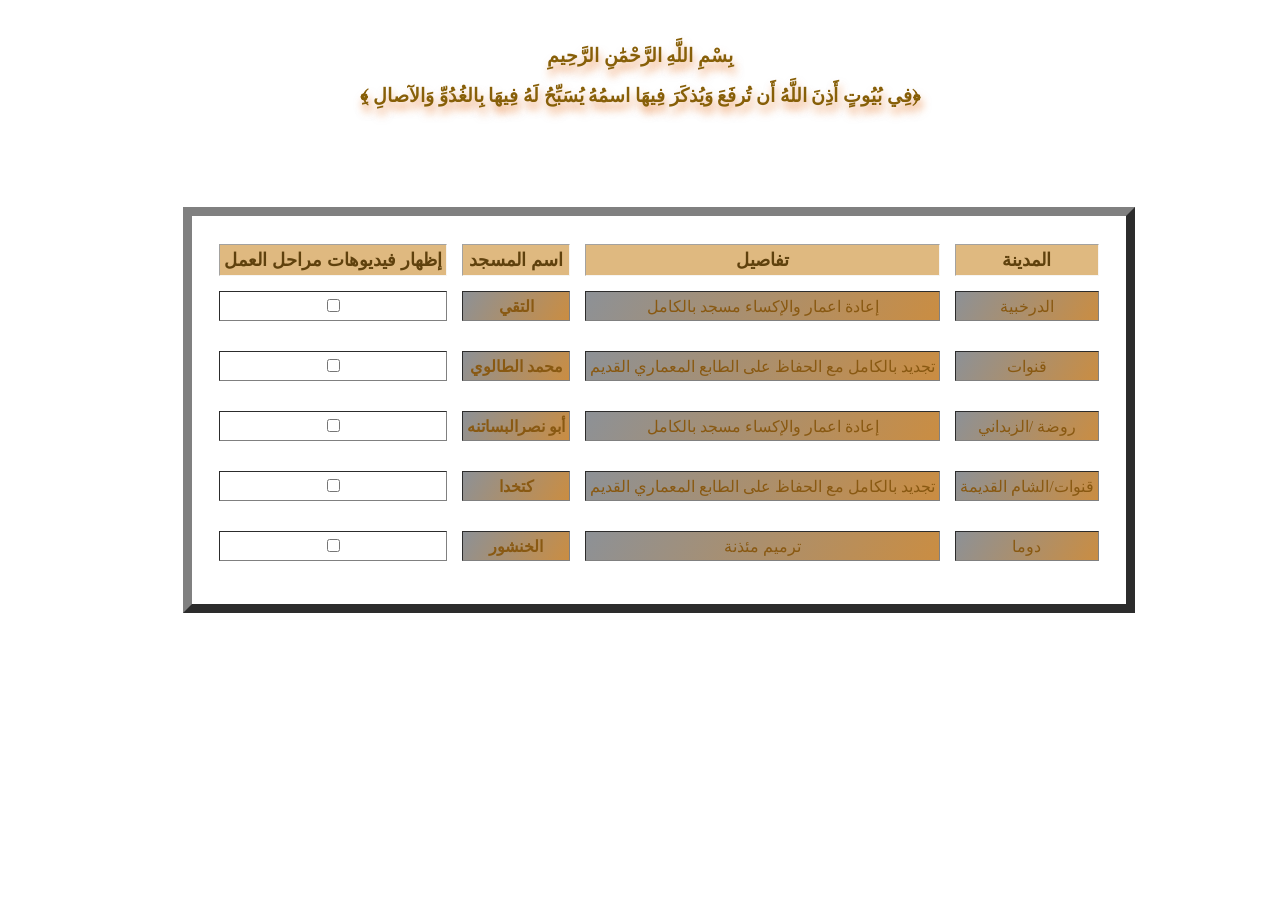
==== Our works.html @ 8078678f "Add files via upload" ====
<!DOCTYPE html>
<html lang="en">
<head>
    <meta charset="UTF-8">
    <meta name="viewport" content="width=device-width, initial-scale=1.0">
    <title>Document</title>
    
   <link href="style.css" rel="stylesheet"></link>
    

<style>
.tabel{  
   display:none;
}

.options {
  display: none;
}
</style>

<script>



function toggleTable(tableId) {
  var table = document.getElementById(tableId);
  var checkbox = document.getElementById(tableId + 'Checkbox');
  
  if (table.style.display === 'none') {
    table.style.display = 'table';
    checkbox.checked = true;
  } else {
    table.style.display = 'none';
    checkbox.checked = false;
  }
}




document.getElementById('showOptions').addEventListener('click', function() {
  document.getElementById('options').style.display = 'block';
});
</script>












</head>
<body class="class4">
   
  <div align="center"> <br>
    <h3 class="h1">بِسْمِ اللَّهِ الرَّحْمَٰنِ الرَّحِيمِ</h3>
    <H3 class="h1" >ِ﴾ فِي بُيُوتٍ أَذِنَ اللَّهُ أَن تُرفَعَ وَيُذكَرَ فِيهَا اسمُهُ يُسَبِّحُ لَهُ فِيهَا بِالغُدُوِّ وَالآصالِ﴿</H3>
    <table border="9" cellpadding="4" cellspacing="15"class="dive">
      
  
<tr class="class1">
<!-- <td align="center">أختيار</td> -->
<td align="center">إظهار فيديوهات مراحل العمل  </td>
<td align="center">اسم المسجد   </td>
<td align="center">تفاصيل</td>
<td align="center">المدينة</td>
</tr>
    




    <tr>
        <!-- <td align="center"><input type="radio"  name="option" value="option3"   /></td> -->
        <td align="center">  <input type="checkbox" name="checkbox" value="ho1"  id="table3Checkbox" onclick="toggleTable('table3')"  id="showOptions" />        </td>
        <td align="center"  class="class3">  <span ><b> التقي  </b></span> </td>
        <td align="center" class="class3">     إعادة اعمار والإكساء مسجد بالكامل </td>
        <td align="center" class="class3"> الدرخبية </td>
           </tr>
           <td id="table3"  id="options" style="display:none;">

                                                 <video src="video/جامع التقي بالدرخبية جزء الاول.mp4" class="video" controls ></video>
                                                   
                                                    <video src="video/جامع التقي بالدرخبية جزء الثاني.mp4" class="video" style="margin-left: 50px;"controls></video>
     
  
           </td>




















                

        
   </td>

          <tr>
            <!-- <td align="center"><input type="radio"   name="option" value="option4"  /></td> -->
            <td align="center">  <input type="checkbox" name="checkbox" value="ho1" id="table4Checkbox" onclick="toggleTable('table4')"   id="showOptions" />        </td>
            <td align="center"  class="class3"> <span ><b >  محمد الطالوي </b></span>  </td>
            <td align="center" class="class3">         تجديد بالكامل  مع الحفاظ على الطابع المعماري القديم </td>
            <td align="center" class="class3">قنوات </td>
            </tr>
            <td id="table4" id="options" style="display:none; ">

        <video src="video/جامع محمد الطالوي بالقنوات.mp4" class="video" controls></video></td>
                        
        
           </td>                                      
                                 





                 

<tr>
<!-- <td align="center"><input type="radio"  name="option" value="option1" /></td> -->
<td align="center"> <input type="checkbox" name="checkbox" value="ho1" id="table1Checkbox" onclick="toggleTable('table1')"  id="showOptions" /> </td>

<td align="center" class="class3">  <span class=""><b> أبو نصرالبساتنه </b></span> </td>
<td align="center" class="class3">      إعادة اعمار والإكساء مسجد بالكامل </td>
<td align="center" class="class3">روضة /الزبداني </td>
 </tr>  
<td id="table1"  id="options" style="display:none;">

      

<video class="video" controls>
    <source src="video/جامع ابو النصر   البساتنه الروضة الذبداني.mp4" type="video/mp4">
    <source src="video/‏‏جامع ابو النصر   البساتنه الروضة الذبداني - نسخة.mp4" type="video/ogg">
    Your browser does not support the video tag!
</video>
     
</td>
        
                         

      
<tr>
    <!-- <td align="center"><input type="radio"   name="option" value="option2" /></td> -->
    <td align="center">  <input type="checkbox"  name="checkbox" value="ho1"  id="table2Checkbox" onclick="toggleTable('table2')"   id="showOptions" >        </td>


    <td align="center"  class="class3"> <span ><b>  كتخدا </b></span>  </td>
    <td align="center" class="class3">    تجديد بالكامل  مع الحفاظ على الطابع المعماري القديم  </td>
    <td align="center" class="class3">قنوات/الشام القديمة </td>
    </tr>
    <td id="table2"  id="options" style="display:none;"  >

       
<video src="video/جامع كدخدا دمشق القديمة.mp4" class="video" controls></video>



              </td>
     

  
   </td>


       
        
                         






            <tr  >
                <!-- <td align="center"><input type="radio"  name="option" value="option5"  /></td> -->
                <td align="center">  <input type="checkbox" name="checkbox" value="ho1" id="table5Checkbox" onclick="toggleTable('table5')"  id="showOptions" />        </td>
                <td align="center"  class="class3">  <span > <b> الخنشور  </b></span> </td>
                <td align="center" class="class3"> ترميم  مئذنة  </td>
                <td align="center" class="class3">دوما </td>
                </tr>
                <td id="table5" id="options" style="display:none;">

<img src="imges/" alt="">
                       
                   </td>



                                    </tr>
                                   
                                
                                



                                        
                                


</tr>

                                
                                                 
                                  
 </table>

      



</body>
</html>
---- style.css ----
.class1 {
background-color: rgb(223, 185, 128);
font-family: 'Lucida Sans', 'Lucida Sans Regular', 'Lucida Grande', 'Lucida Sans Unicode', Geneva, Verdana, sans-serif;
font-style: normal;
font-weight: bold;
color: #5f410d;
border-color: #f7f5f2;
font-size: large;
}

.class2{
    font-family:'Lucida Sans', 'Lucida Sans Regular', 'Lucida Grande', 'Lucida Sans Unicode', Geneva, Verdana, sans-serif;
color: rgb(213, 155, 20);


}
.class3{


background: linear-gradient(120deg,#8d9196,#ca8d42);

}
.dive{
color:   rgb(137, 89, 18);
padding:1%;
margin-left: 3%;
margin-top: 100px;
background-size: cover;
}
.class4{
 background:url(imges/Download\ premium\ vector\ of\ White\ and\ gold….jpg);
background-repeat: no-repeat;

background-size: cover;
background-attachment: fixed;
}
.class5{

    background-color: rgba(106, 167, 21, 0.795);
    outline: none;
   text-align: center;
   margin: 2%;
   box-shadow: inset --10.5em 0 0 0 rgb(14, 11, 179) , inset 10.5em 0 0 0 #549de2;
}
.p{
    
    background: linear-gradient(120deg,#8d9196,#ca8d42);
    
    border-radius: 20px;
  
   margin-top: 1%;
   cursor: pointer;
 
   padding: 1%;
  font-family: Impact, Haettenschweiler, 'Arial Narrow Bold', sans-serif;
font-size: 100%;
  
   text-align: right;

}

.class6{
width: 120px;
   height: 15px;
   padding: 12px 20px;
   border-radius: 20px;
   box-shadow: 0 15px 35px rgba(0,0,0,0.5);
   background-color: rgba(255,255,255,0.05);
   text-align: center;
   margin: 30px auto;
   cursor: pointer;
}
.card{
    
   
    width: 170px;
    height: 170px;
    background: linear-gradient(rgb(27, 25, 182), rgb(94, 140, 199));
    border-radius: 50%;
    content: '';
box-shadow: inset --10.5em 0 0 0 rgb(14, 11, 179) , inset 10.5em 0 0 0 #549de2;
}
.spaned{
    font-style: unset;
color: rgb(255, 255, 255);
width: 50%;
}
.divr{
    color:   rgb(0, 0, 0);
    background-color: rgb(191, 200, 204);
    padding: 0%;


text-align: right;
margin: 1%;
}
.class7{

    margin: 1%;
}


















.form{ 
    text-align: right;
    border-radius: 9%;
    margin:1px;
    /* background:url(rrr\ \(1\).png); */
    width: 550px;
    flex-direction: column;
    display: flex;
    font-family: 'Gill Sans', 'Gill Sans MT', Calibri, 'Trebuchet MS', sans-serif;
  
    }
    .input{
        padding: 2%;
        outline: none;
        border-radius: 10%;
        background: linear-gradient(120deg,#8d9196,#bd8608);
        margin: 3%;
        font-family: Georgia, 'Times New Roman', Times, serif;
    }
   .p2 {background-color: rgba(192, 124, 23, 0.795);
        outline: none;
       text-align: center;
       margin: 2%;
    }
    .h3{ border-radius: 5%;
        
        background: linear-gradient(120deg,#8d9196,#46474b);
        text-align: center;
    color: rgb(255, 255, 255);
    }
   .div{
      max-width: 100%;
     
    background:url(zzzz.png);
    padding: 200px;
    
    position: relative;
    background-repeat: no-repeat;
    background-size:100%;
    }
    
   .h2{
    text-align: right;
    margin-top: 40px;
    font-family: Impact, Haettenschweiler, 'Arial Narrow Bold', sans-serif;
    font-size: 14px;
    color: rgb(141, 83, 8);
    
    
    border-width:5px;
    padding: 10px;
     animation-name: inherit;
    }
   .label{
    
    font-size: larger;
    
    }
    .h9{ 
        border-radius: 5%;
        background: linear-gradient(120deg,#8d9196,#8c5f06);
        text-align: center;
        color: rgb(255, 255, 255);


    }

















    .class1-ph{



background-color: rgb(223, 185, 128);
font-family: 'Lucida Sans', 'Lucida Sans Regular', 'Lucida Grande', 'Lucida Sans Unicode', Geneva, Verdana, sans-serif;
font-style: normal;
font-weight: bold;
color: #5f410d;
border-color: #f7f5f2;
font-size: large;
margin: 400px;
    }











     .social-icons i {
    font-size: 20px; /* لتكبير حجم الأيقونات */
    margin: 0 5px; /* مسافة بين الأيقونات */
    color: #0e0b0b; /* لون افتراضي */
  }

  .social-icons .fa-facebook {
    color: #3b5998; /* لون فيسبوك */
  }

  .social-icons .fa-instagram {
    color: #e02717; /* لون انستجرام (أقرب للتدريج اللوني) */
  }

  .social-icons .fa-whatsapp {
    color: #1d994a; /* لون واتساب */
  }
  
  .h1
 {color: #875f08;
    text-shadow: 2px 7px 9px rgba(230, 100, 8, 0.552);}


    .video{
    
  width: 150px;
  height: 150px;


  border: 3px solid #eab918;
  border-radius: 16px 5px;

  position: relative;
  z-index: 40;

  transform: scale(1.2);
  opacity: 0.9;
  transition:  0.9s ease;

  
}
a:hover {color: #ac1111aa;}





/* صفحة المساجد المدمرة  */


.items{
display: flex;

}




.img {
  /* (اختياري) أضف انتقالاً سلساً ليجعل التكبير يحدث بتدريج */
  transition: transform 0.6s ease-out; /* المدة 0.3 ثانية، ونوع الحركة ease */

  /* (اختياري) يمكنك إضافة مؤشر الفأرة ليشير إلى أنها تفاعلية */
  cursor: pointer;

  /* (اختياري) تأكد من أن الصورة لا تتجاوز عرض الحاوية */
  max-width: 100%;
  height: 90px;
  display: block; /* يساعد في التنسيق */

  width: 150px;
}

/* طبق هذه التغييرات عندما يمر مؤشر الفأرة فوق الصورة */
.img:hover {
  /* استخدم transform: scale() لتغيير حجم الصورة */
  transform: scale(1.2); /* القيمة 1.1 تعني تكبير الصورة بنسبة 10% (1.1 مرة حجمها الأصلي) */
  /* يمكنك تغيير القيمة لتكبير أكثر أو أقل (مثلاً: 1.2 لتكبير 20%) */
}
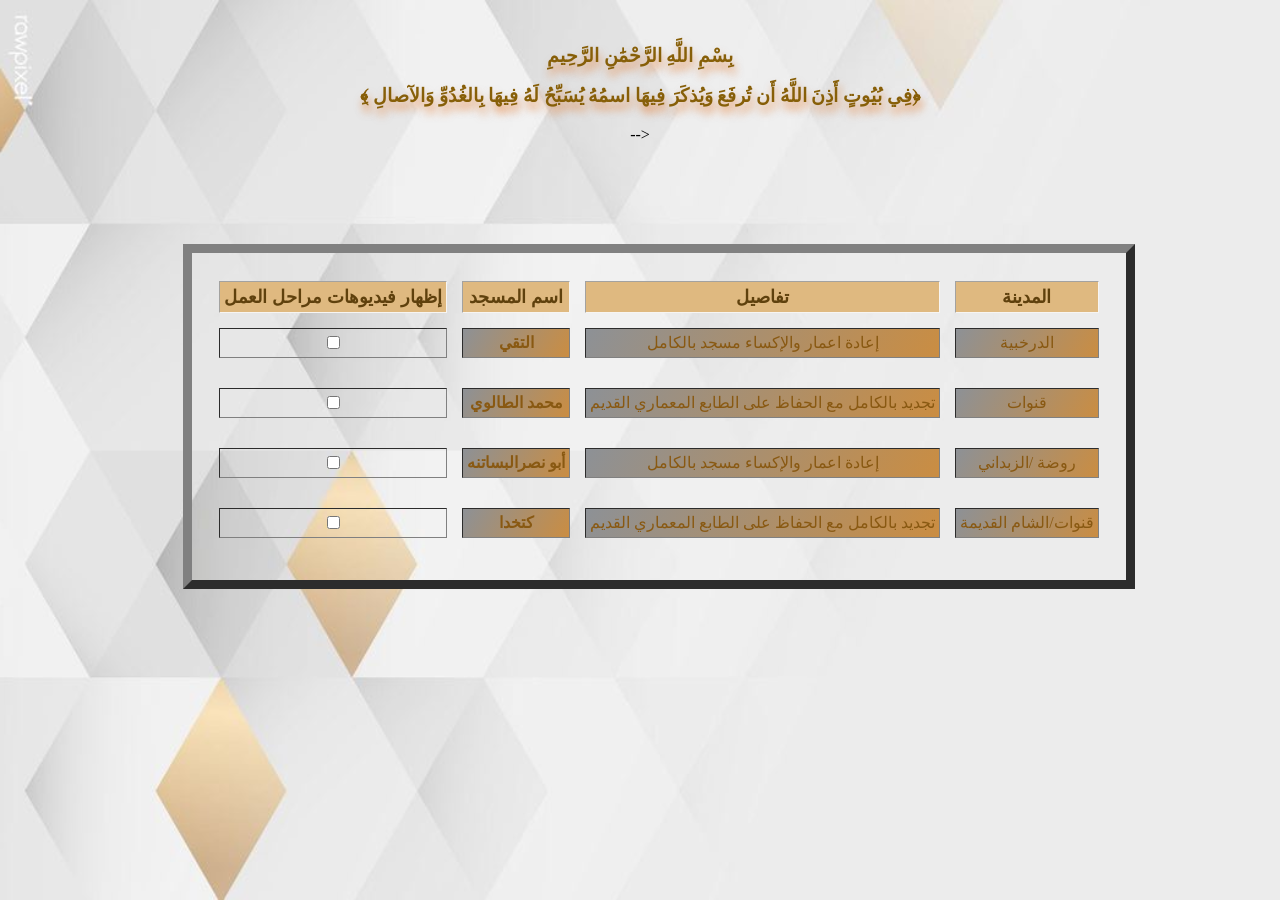
==== commit be6c4526: "Add files via upload" ====
--- a/Our works.html
+++ b/Our works.html
@@ -84,9 +84,9 @@
            </tr>
            <td id="table3"  id="options" style="display:none;">
 
-                                                 <video src="video/جامع التقي بالدرخبية جزء الاول.mp4" class="video" controls ></video>
+                                                 <video src="video2/جامع التقي بالدرخبية جزء الاول.mp4" class="video" controls ></video>
                                                    
-                                                    <video src="video/جامع التقي بالدرخبية جزء الثاني.mp4" class="video" style="margin-left: 50px;"controls></video>
+                                                    <video src="video3/جامع التقي بالدرخبية جزء الثاني.mp4" class="video" style="margin-left: 50px;"controls></video>
      
   
            </td>
@@ -124,7 +124,7 @@
             </tr>
             <td id="table4" id="options" style="display:none; ">
 
-        <video src="video/جامع محمد الطالوي بالقنوات.mp4" class="video" controls></video></td>
+        <video src="video5/جامع محمد الطالوي بالقنوات.mp4" class="video" controls></video></td>
                         
         
            </td>                                      
@@ -149,7 +149,7 @@
       
 
 <video class="video" controls>
-    <source src="video/جامع ابو النصر   البساتنه الروضة الذبداني.mp4" type="video/mp4">
+    <source src="video1/جامع ابو النصر   البساتنه الروضة الذبداني.mp4" type="video/mp4">
     <source src="video/‏‏جامع ابو النصر   البساتنه الروضة الذبداني - نسخة.mp4" type="video/ogg">
     Your browser does not support the video tag!
 </video>
@@ -171,7 +171,7 @@
     <td id="table2"  id="options" style="display:none;"  >
 
        
-<video src="video/جامع كدخدا دمشق القديمة.mp4" class="video" controls></video>
+<video src="video4/جامع كدخدا دمشق القديمة.mp4" class="video" controls></video>
 
 
 
@@ -190,10 +190,10 @@
 
 
 
-
+<!-- 
             <tr  >
                 <!-- <td align="center"><input type="radio"  name="option" value="option5"  /></td> -->
-                <td align="center">  <input type="checkbox" name="checkbox" value="ho1" id="table5Checkbox" onclick="toggleTable('table5')"  id="showOptions" />        </td>
+                <!-- <td align="center">  <input type="checkbox" name="checkbox" value="ho1" id="table5Checkbox" onclick="toggleTable('table5')"  id="showOptions" />        </td>
                 <td align="center"  class="class3">  <span > <b> الخنشور  </b></span> </td>
                 <td align="center" class="class3"> ترميم  مئذنة  </td>
                 <td align="center" class="class3">دوما </td>
@@ -202,11 +202,11 @@
 
 <img src="imges/" alt="">
                        
-                   </td>
-
-
-
-                                    </tr>
+                   </td> -->
+
+
+
+                                    </tr> -->
                                    
                                 
                                 
